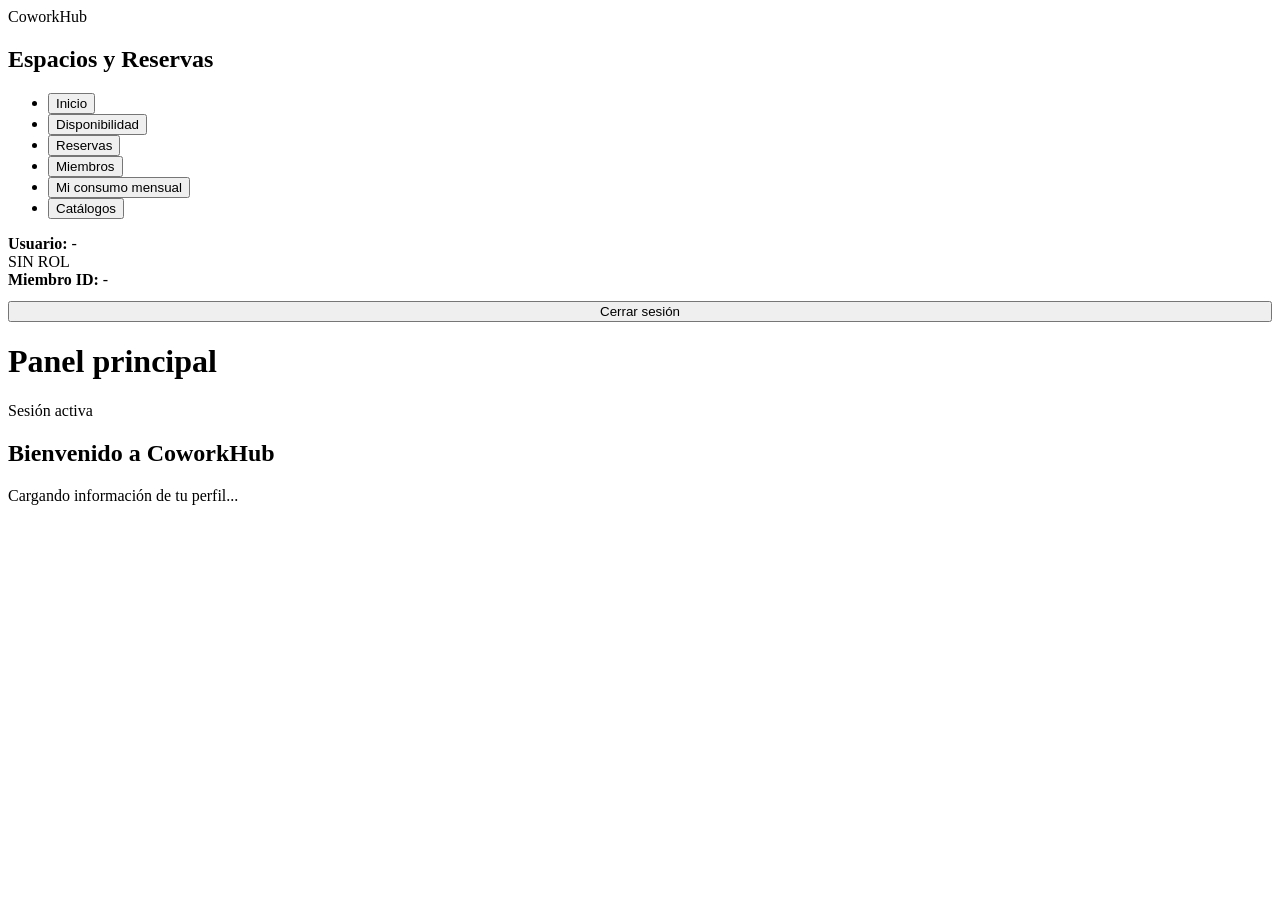
==== src/main/resources/static/fronted/index.html @ 7be258ea "Cree el index y el login del fronted" ====
<!-- index.html -->
<!DOCTYPE html>
<html lang="es">
<head>
    <meta charset="UTF-8" />
    <meta name="viewport" content="width=device-width, initial-scale=1.0" />
    <title>CoworkHub - Panel principal</title>
    <link rel="stylesheet" href="css/style.css" />
</head>
<body>
<div class="app-shell">
    <aside class="sidebar" aria-label="Navegación principal">
        <div>
            <div class="sidebar-brand">
                <span class="brand-badge">CoworkHub</span>
                <h2>Espacios y Reservas</h2>
            </div>

            <nav aria-label="Secciones del sistema">
                <ul class="nav-list">
                    <li>
                        <button type="button" class="nav-btn is-active" data-view="inicio">
                            Inicio
                        </button>
                    </li>
                    <li>
                        <button
                                type="button"
                                class="nav-btn"
                                data-view="disponibilidad"
                                data-roles="ADMIN,RECEPTIONIST,MEMBER"
                        >
                            Disponibilidad
                        </button>
                    </li>
                    <li>
                        <button
                                type="button"
                                class="nav-btn"
                                data-view="reservas"
                                data-roles="ADMIN,RECEPTIONIST,MEMBER"
                        >
                            Reservas
                        </button>
                    </li>
                    <li>
                        <button
                                type="button"
                                class="nav-btn"
                                data-view="miembros"
                                data-roles="ADMIN,RECEPTIONIST"
                        >
                            Miembros
                        </button>
                    </li>
                    <li>
                        <button
                                type="button"
                                class="nav-btn"
                                data-view="mi-consumo"
                                data-roles="MEMBER"
                        >
                            Mi consumo mensual
                        </button>
                    </li>
                    <li>
                        <button
                                type="button"
                                class="nav-btn"
                                data-view="catalogos"
                                data-roles="ADMIN,RECEPTIONIST"
                        >
                            Catálogos
                        </button>
                    </li>
                </ul>
            </nav>
        </div>

        <div class="session-box" aria-live="polite">
            <div><strong>Usuario:</strong> <span id="session-usuario">-</span></div>
            <span id="session-rol" class="session-role">SIN ROL</span>
            <div><strong>Miembro ID:</strong> <span id="session-miembro-id">-</span></div>
            <button id="logout-btn" type="button" class="btn-secondary" style="width: 100%; margin-top: 0.75rem;">
                Cerrar sesión
            </button>
        </div>
    </aside>

    <div class="main-area">
        <header class="topbar">
            <h1 id="page-title">Panel principal</h1>
            <span id="status-pill" class="brand-badge">Sesión activa</span>
        </header>

        <main class="content-container">
            <div id="app-alert" class="alert alert-error is-hidden" role="alert"></div>

            <section id="view-container" aria-label="Contenido de la vista activa">
                <div class="welcome-panel">
                    <h2>Bienvenido a CoworkHub</h2>
                    <p id="welcome-summary">Cargando información de tu perfil...</p>
                </div>
            </section>
        </main>
    </div>
</div>

<script type="module" src="js/appPage.js"></script>
</body>
</html>
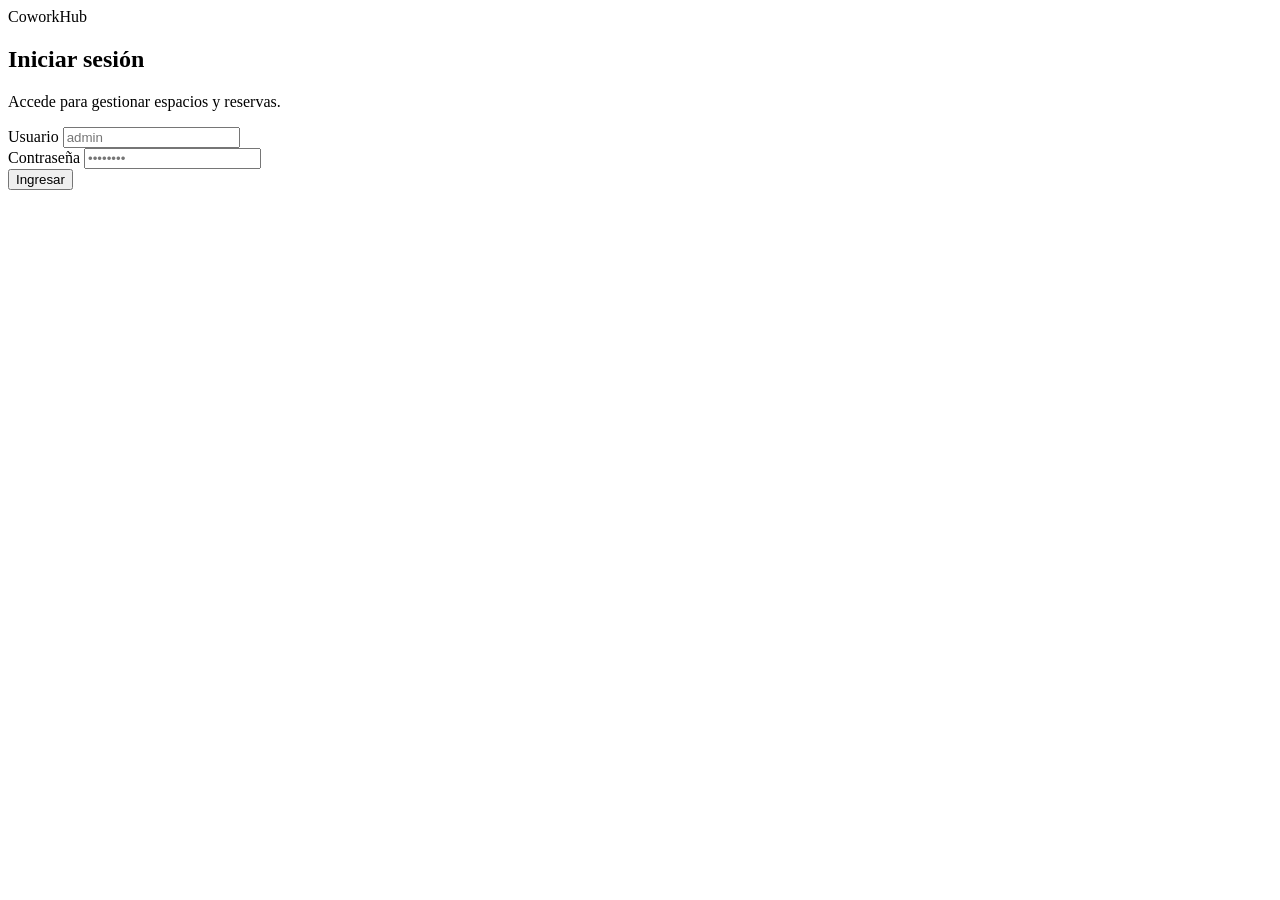
==== commit 7d99b2a9: "cree el fronted" ====
--- a/src/main/resources/static/fronted/index.html
+++ b/src/main/resources/static/fronted/index.html
@@ -5,7 +5,7 @@
     <meta charset="UTF-8" />
     <meta name="viewport" content="width=device-width, initial-scale=1.0" />
     <title>CoworkHub - Panel principal</title>
-    <link rel="stylesheet" href="css/style.css" />
+    <link rel="stylesheet" href="css/styles.css" />
 </head>
 <body>
 <div class="app-shell">
--- a/src/main/resources/static/fronted/css/styles.css
+++ b/src/main/resources/static/fronted/css/styles.css
@@ -0,0 +1,285 @@
+:root {
+    --bg-purple-dark: #1d092b;
+    --surface-purple: #2b1040;
+    --surface-purple-elevated: #3a1756;
+    --surface-peach-soft: rgb(255, 209, 182);
+    --accent-peach-sorbet: #ffd186;
+    --accent-mandarin: #ff5e00;
+    --accent-mandarin-hover: #e05200;
+    --text-light: #f8f4fb;
+    --text-muted-light: #d7c7e6;
+    --text-dark: #230c33;
+    --border-purple: #532578;
+    --danger-bg: #4a1123;
+    --danger-border: #ff6b4a;
+    --success-bg: #17382b;
+    --success-border: #4cd49b;
+    --radius-md: 12px;
+    --radius-sm: 8px;
+}
+
+* {
+    box-sizing: border-box;
+    margin: 0;
+    padding: 0;
+}
+
+body {
+    font-family: system-ui, -apple-system, BlinkMacSystemFont, "Segoe UI", Roboto, sans-serif;
+    background-color: var(--bg-purple-dark);
+    color: var(--text-light);
+    line-height: 1.5;
+    min-height: 100vh;
+}
+
+/* Pantalla de inicio de sesión */
+.login-page {
+    display: grid;
+    place-items: center;
+    min-height: 100vh;
+    padding: 1.5rem;
+    background: radial-gradient(circle at top right, #3c1459 0%, var(--bg-purple-dark) 65%);
+}
+
+.login-card {
+    width: 100%;
+    max-width: 420px;
+    background-color: var(--surface-purple);
+    border: 1px solid var(--border-purple);
+    border-radius: var(--radius-md);
+    padding: 2rem;
+    box-shadow: 0 16px 40px rgba(0, 0, 0, 0.45);
+}
+
+.brand-badge {
+    display: inline-block;
+    background-color: var(--accent-peach-sorbet);
+    color: var(--text-dark);
+    font-weight: 700;
+    font-size: 0.75rem;
+    letter-spacing: 0.06em;
+    text-transform: uppercase;
+    padding: 0.25rem 0.65rem;
+    border-radius: 999px;
+    margin-bottom: 0.75rem;
+}
+
+.login-card h1 {
+    font-size: 1.6rem;
+    color: var(--surface-peach-soft);
+    margin-bottom: 0.35rem;
+}
+
+.subtitle {
+    color: var(--text-muted-light);
+    font-size: 0.92rem;
+    margin-bottom: 1.5rem;
+}
+
+.form-group {
+    display: flex;
+    flex-direction: column;
+    gap: 0.4rem;
+    margin-bottom: 1rem;
+}
+
+.form-group label {
+    font-size: 0.9rem;
+    font-weight: 600;
+    color: var(--accent-peach-sorbet);
+}
+
+.form-group input {
+    padding: 0.7rem 0.85rem;
+    border-radius: var(--radius-sm);
+    border: 1px solid var(--border-purple);
+    background-color: var(--bg-purple-dark);
+    color: var(--text-light);
+    font-size: 0.95rem;
+}
+
+.form-group input:focus {
+    outline: 2px solid var(--accent-mandarin);
+    border-color: var(--accent-mandarin);
+}
+
+.btn-primary {
+    width: 100%;
+    padding: 0.8rem 1rem;
+    border: none;
+    border-radius: var(--radius-sm);
+    background-color: var(--accent-mandarin);
+    color: #ffffff;
+    font-weight: 700;
+    font-size: 0.98rem;
+    cursor: pointer;
+    transition: background-color 0.2s ease;
+}
+
+.btn-primary:hover {
+    background-color: var(--accent-mandarin-hover);
+}
+
+.btn-primary:disabled {
+    opacity: 0.65;
+    cursor: not-allowed;
+}
+
+.btn-secondary {
+    padding: 0.5rem 0.9rem;
+    border-radius: var(--radius-sm);
+    border: 1px solid var(--accent-peach-sorbet);
+    background-color: transparent;
+    color: var(--accent-peach-sorbet);
+    font-weight: 600;
+    cursor: pointer;
+}
+
+.btn-secondary:hover {
+    background-color: var(--surface-peach-soft);
+    color: var(--text-dark);
+}
+
+/* Alertas */
+.alert {
+    padding: 0.75rem 0.95rem;
+    border-radius: var(--radius-sm);
+    margin-bottom: 1rem;
+    font-size: 0.9rem;
+    border-left: 4px solid transparent;
+}
+
+.alert-error {
+    background-color: var(--danger-bg);
+    border-left-color: var(--danger-border);
+    color: var(--surface-peach-soft);
+}
+
+.alert-success {
+    background-color: var(--success-bg);
+    border-left-color: var(--success-border);
+    color: #e6fff4;
+}
+
+.is-hidden {
+    display: none !important;
+}
+
+/* Layout principal (index.html) */
+.app-shell {
+    display: grid;
+    grid-template-columns: 250px 1fr;
+    min-height: 100vh;
+}
+
+.sidebar {
+    background-color: var(--surface-purple);
+    border-right: 1px solid var(--border-purple);
+    padding: 1.25rem;
+    display: flex;
+    flex-direction: column;
+    justify-content: space-between;
+    gap: 1.5rem;
+}
+
+.sidebar-brand h2 {
+    color: var(--accent-peach-sorbet);
+    font-size: 1.25rem;
+    margin-top: 0.4rem;
+}
+
+.nav-list {
+    list-style: none;
+    display: flex;
+    flex-direction: column;
+    gap: 0.4rem;
+    margin-top: 1rem;
+}
+
+.nav-btn {
+    width: 100%;
+    text-align: left;
+    padding: 0.65rem 0.85rem;
+    border: none;
+    border-radius: var(--radius-sm);
+    background: transparent;
+    color: var(--text-light);
+    font-size: 0.93rem;
+    cursor: pointer;
+}
+
+.nav-btn:hover,
+.nav-btn.is-active {
+    background-color: var(--accent-mandarin);
+    color: #ffffff;
+    font-weight: 600;
+}
+
+.session-box {
+    background-color: var(--surface-purple-elevated);
+    border: 1px solid var(--border-purple);
+    border-radius: var(--radius-sm);
+    padding: 0.85rem;
+    font-size: 0.85rem;
+}
+
+.session-role {
+    display: inline-block;
+    margin-top: 0.35rem;
+    margin-bottom: 0.7rem;
+    background-color: var(--surface-peach-soft);
+    color: var(--text-dark);
+    font-weight: 700;
+    font-size: 0.75rem;
+    padding: 0.15rem 0.5rem;
+    border-radius: 6px;
+}
+
+.main-area {
+    display: flex;
+    flex-direction: column;
+    min-width: 0;
+}
+
+.topbar {
+    background-color: var(--surface-purple);
+    border-bottom: 1px solid var(--border-purple);
+    padding: 1rem 1.75rem;
+    display: flex;
+    align-items: center;
+    justify-content: space-between;
+    gap: 1rem;
+}
+
+.topbar h1 {
+    font-size: 1.25rem;
+    color: var(--surface-peach-soft);
+}
+
+.content-container {
+    padding: 1.75rem;
+    flex: 1;
+}
+
+.welcome-panel {
+    background-color: var(--surface-purple);
+    border: 1px solid var(--border-purple);
+    border-radius: var(--radius-md);
+    padding: 1.5rem;
+}
+
+.welcome-panel h2 {
+    color: var(--accent-peach-sorbet);
+    margin-bottom: 0.5rem;
+}
+
+@media (max-width: 820px) {
+    .app-shell {
+        grid-template-columns: 1fr;
+    }
+
+    .sidebar {
+        border-right: none;
+        border-bottom: 1px solid var(--border-purple);
+    }
+}
